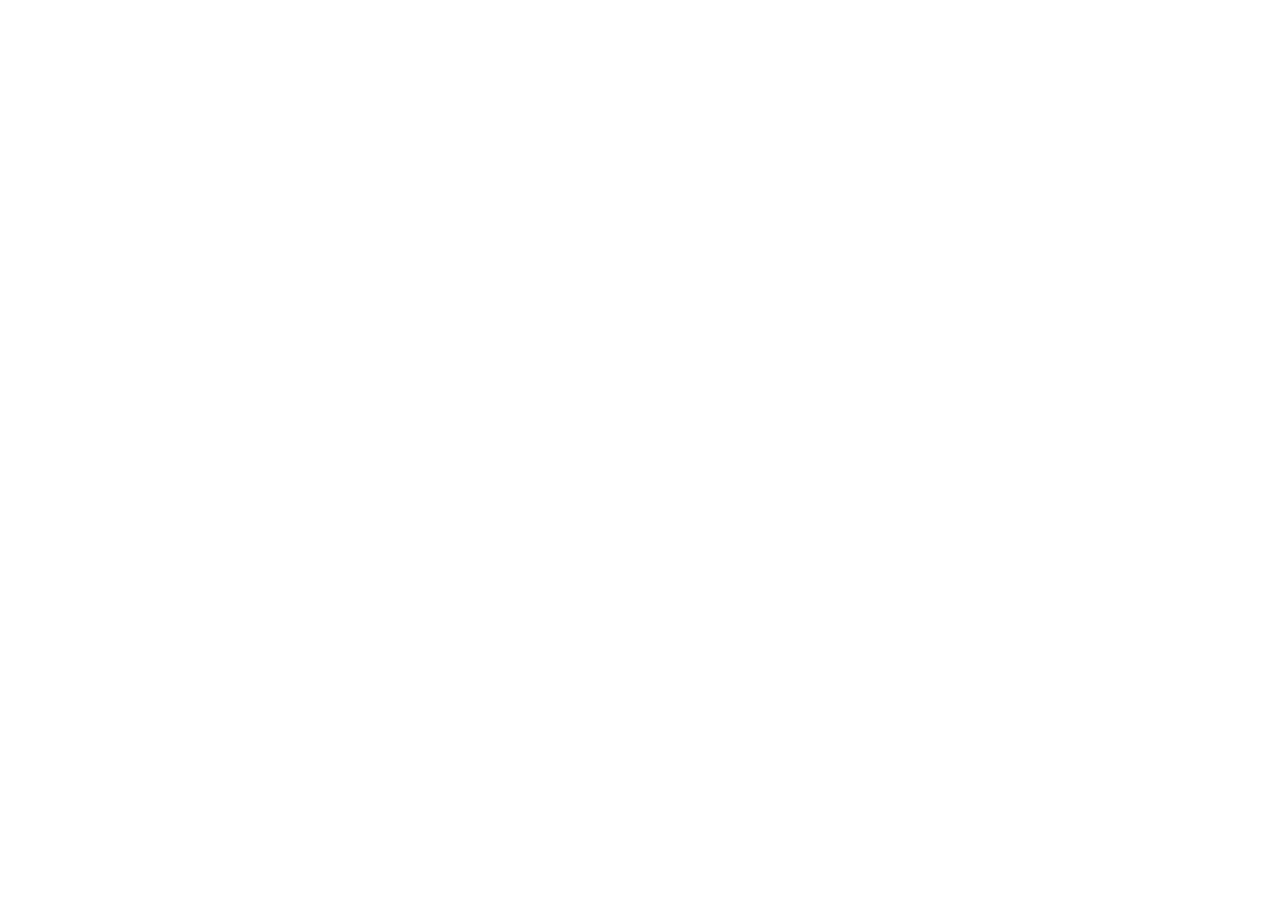
==== web/index.html @ 48465de7 "Import AMID Offgrid native app and mobile CI Add the Android/iOS Flutter app with offline knowledge," ====
<!DOCTYPE html>
<html>
<head>
  <!--
    If you are serving your web app in a path other than the root, change the
    href value below to reflect the base path you are serving from.

    The path provided below has to start and end with a slash "/" in order for
    it to work correctly.

    For more details:
    * https://developer.mozilla.org/en-US/docs/Web/HTML/Element/base

    This is a placeholder for base href that will be replaced by the value of
    the `--base-href` argument provided to `flutter build`.
  -->
  <base href="$FLUTTER_BASE_HREF">

  <meta charset="UTF-8">
  <meta content="IE=Edge" http-equiv="X-UA-Compatible">
  <meta name="description" content="A new Flutter project.">

  <!-- iOS meta tags & icons -->
  <meta name="mobile-web-app-capable" content="yes">
  <meta name="apple-mobile-web-app-status-bar-style" content="black">
  <meta name="apple-mobile-web-app-title" content="productos_app">
  <link rel="apple-touch-icon" href="icons/Icon-192.png">

  <!-- Favicon -->
  <link rel="icon" type="image/png" href="favicon.png"/>

  <title>productos_app</title>
  <link rel="manifest" href="manifest.json">
</head>
<body>
  <!--
    You can customize the "flutter_bootstrap.js" script.
    This is useful to provide a custom configuration to the Flutter loader
    or to give the user feedback during the initialization process.

    For more details:
    * https://docs.flutter.dev/platform-integration/web/initialization
  -->
  <script src="flutter_bootstrap.js" async></script>
</body>
</html>
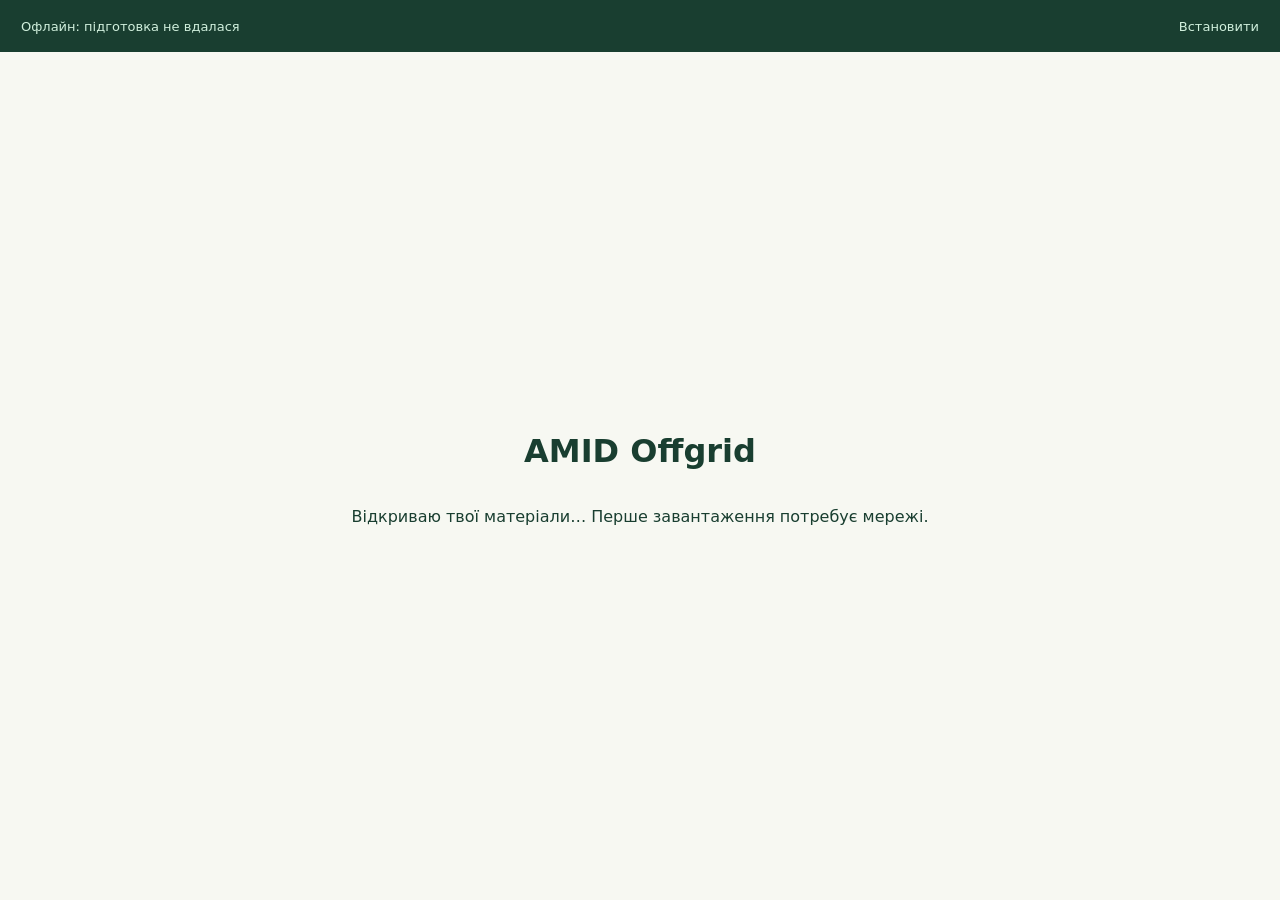
==== commit f2b0dac5: "Add verified offline preparation, browser installation help and explicit PWA updates" ====
--- a/web/index.html
+++ b/web/index.html
@@ -1,46 +1,52 @@
 <!DOCTYPE html>
-<html>
+<html lang="uk">
 <head>
-  <!--
-    If you are serving your web app in a path other than the root, change the
-    href value below to reflect the base path you are serving from.
-
-    The path provided below has to start and end with a slash "/" in order for
-    it to work correctly.
-
-    For more details:
-    * https://developer.mozilla.org/en-US/docs/Web/HTML/Element/base
-
-    This is a placeholder for base href that will be replaced by the value of
-    the `--base-href` argument provided to `flutter build`.
-  -->
   <base href="$FLUTTER_BASE_HREF">
-
   <meta charset="UTF-8">
-  <meta content="IE=Edge" http-equiv="X-UA-Compatible">
-  <meta name="description" content="A new Flutter project.">
-
-  <!-- iOS meta tags & icons -->
+  <meta name="viewport" content="width=device-width, initial-scale=1, viewport-fit=cover">
+  <meta name="description" content="AMID Offgrid — локальні знання, нотатки та карти.">
+  <meta name="theme-color" content="#193e30">
   <meta name="mobile-web-app-capable" content="yes">
-  <meta name="apple-mobile-web-app-status-bar-style" content="black">
-  <meta name="apple-mobile-web-app-title" content="productos_app">
+  <meta name="apple-mobile-web-app-status-bar-style" content="black-translucent">
+  <meta name="apple-mobile-web-app-title" content="AMID Offgrid">
   <link rel="apple-touch-icon" href="icons/Icon-192.png">
-
-  <!-- Favicon -->
-  <link rel="icon" type="image/png" href="favicon.png"/>
-
-  <title>productos_app</title>
+  <link rel="icon" type="image/png" href="favicon.png">
   <link rel="manifest" href="manifest.json">
+  <link rel="stylesheet" href="pwa.css">
+  <title>AMID Offgrid</title>
 </head>
 <body>
-  <!--
-    You can customize the "flutter_bootstrap.js" script.
-    This is useful to provide a custom configuration to the Flutter loader
-    or to give the user feedback during the initialization process.
-
-    For more details:
-    * https://docs.flutter.dev/platform-integration/web/initialization
-  -->
-  <script src="flutter_bootstrap.js" async></script>
+  <header id="web-tools" aria-label="Встановлення та офлайн">
+    <button id="offline-status" aria-haspopup="dialog" aria-controls="offline-help">Офлайн: перевіряю…</button>
+    <span class="spacer"></span>
+    <button id="update-app" hidden>Є оновлення</button>
+    <button id="install-app">Встановити</button>
+  </header>
+  <main id="flutter-host" aria-label="AMID Offgrid">
+    <div id="startup" role="status" aria-live="polite">
+      <h1>AMID Offgrid</h1>
+      <p id="startup-message">Відкриваю твої матеріали… Перше завантаження потребує мережі.</p>
+      <button id="restart-app" hidden>Повторити запуск</button>
+    </div>
+  </main>
+  <dialog id="offline-help" aria-labelledby="help-title">
+    <form method="dialog"><button class="close" aria-label="Закрити">✕</button></form>
+    <h2 id="help-title">Встановлення та офлайн</h2>
+    <p id="offline-detail" role="status" aria-live="polite">Перевіряю файли програми…</p>
+    <p id="network-detail"></p>
+    <button id="prepare-offline">Повторити підготовку</button>
+    <button id="check-update">Перевірити оновлення</button>
+    <p id="action-detail" role="status" aria-live="polite"></p>
+    <h3>На iPhone та iPad</h3>
+    <p>Відкрий цю адресу у Safari → меню поширення → «На екран Додому» → увімкни «Open as Web App», якщо показано → «Додати».</p>
+    <h3>На Android та комп’ютері</h3>
+    <p>Натисни «Встановити», коли браузер запропонує встановлення. Інакше скористайся меню браузера: «Встановити застосунок» або «Додати на головний екран».</p>
+    <h3>Перед поїздкою</h3>
+    <p>Дочекайся збереження файлів, закрий і знову відкрий програму, потім перевір її без мережі. Позначка файлів не замінює такої перевірки.</p>
+    <p>Нотатки зберігаються окремо у цьому браузері. Очищення даних сайту чи нестача місця може їх видалити. Збережи резервну копію в «Моєму офлайн-наборі». Вебверсія не запускає GGUF, BLE або MBTiles.</p>
+  </dialog>
+  <noscript>Для AMID Offgrid увімкни JavaScript у браузері.</noscript>
+  <script src="pwa.js"></script>
+  <script src="flutter_bootstrap.js" async onerror="window.amidPwa.startupError()"></script>
 </body>
 </html>
--- a/web/pwa.css
+++ b/web/pwa.css
@@ -0,0 +1,22 @@
+:root { color-scheme: light dark; font-family: system-ui, sans-serif; background: #f7f8f2; color: #193e30; }
+* { box-sizing: border-box; }
+html, body { margin: 0; width: 100%; height: 100%; overflow: hidden; }
+body { display: flex; flex-direction: column; }
+[hidden] { display: none !important; }
+button { font: inherit; min-height: 44px; border-radius: 12px; border: 1px solid currentColor; padding: 7px 12px; cursor: pointer; background: transparent; color: inherit; }
+button:focus-visible { outline: 3px solid #edc38a; outline-offset: 2px; }
+button:disabled { opacity: .65; cursor: default; }
+#web-tools { display: flex; flex-shrink: 0; align-items: center; gap: 6px; padding: calc(4px + env(safe-area-inset-top)) 8px 4px; background: #193e30; color: #d1f0dd; font-size: 13px; }
+#web-tools button { border-color: transparent; }
+#web-tools button:hover { background: #315e40; }
+.spacer { flex: 1; }
+#flutter-host { flex: 1; width: 100%; min-height: 0; position: relative; overflow: hidden; }
+#startup { position: absolute; inset: 0; padding: 28px; display: grid; align-content: center; justify-items: center; text-align: center; }
+dialog { color: #193e30; background: #f7f8f2; border: 0; border-radius: 22px; padding: 24px; width: min(540px, calc(100% - 24px)); max-height: calc(100% - 32px); overflow: auto; line-height: 1.5; }
+dialog::backdrop { background: #101b19b3; }
+dialog h2 { margin-top: 8px; padding-right: 35px; }
+dialog button { margin: 4px 4px 4px 0; }
+.close { float: right; margin: -8px -8px 0 8px; border: 0; }
+#action-detail:empty { display: none; }
+@media (max-width: 420px) { #web-tools { gap: 0; font-size: 12px; } #web-tools button { padding: 5px 8px; } }
+@media (prefers-color-scheme: dark) { :root, dialog { color: #d1f0dd; background: #101b19; } }
